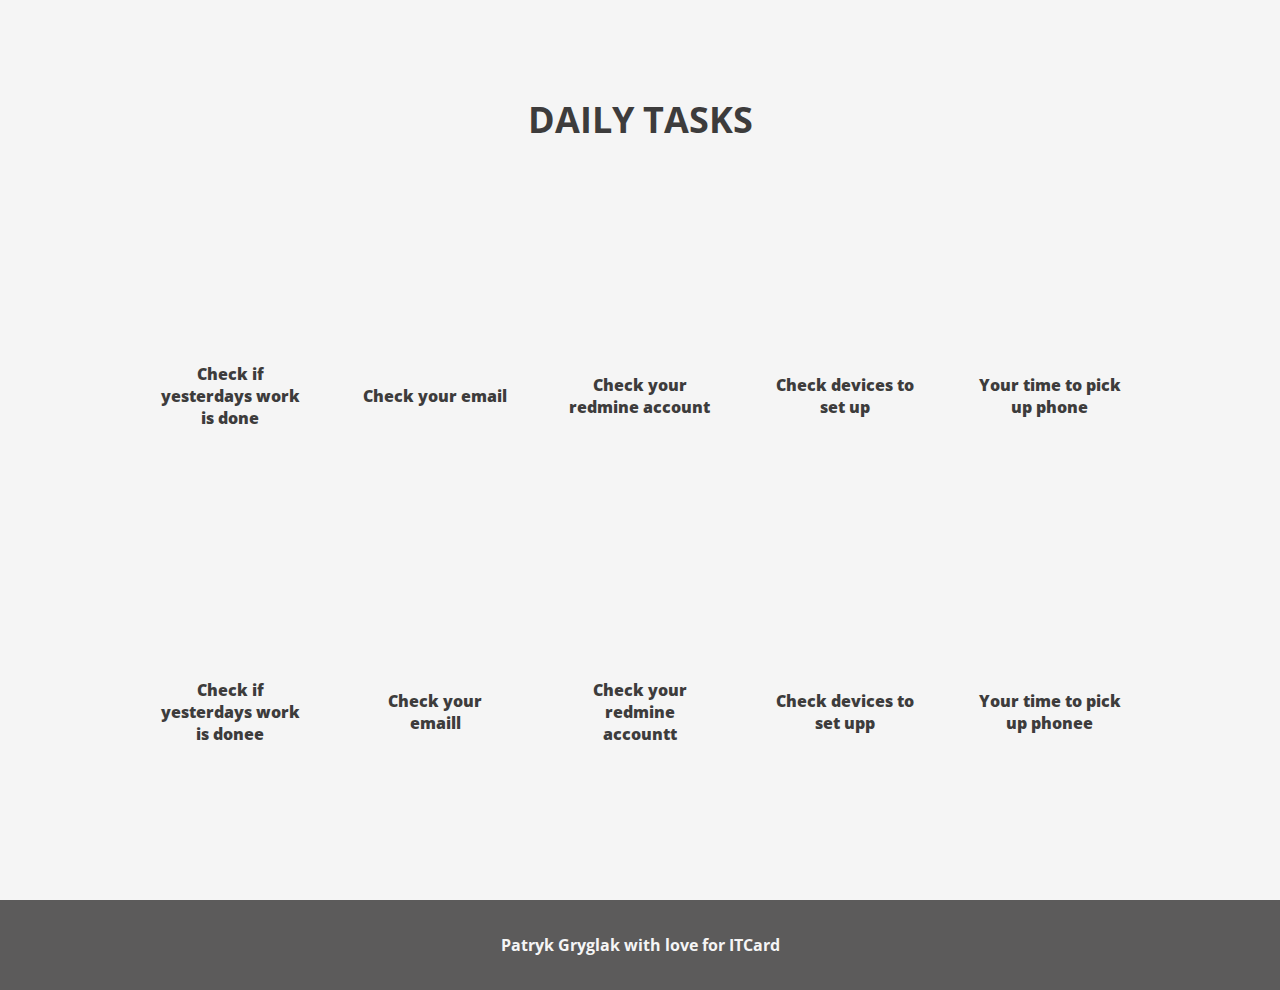
==== sub-pages/daily-tasks.html @ 08c1b8c0 "changed files structure, added footer" ====
<!DOCTYPE html>
<html lang="en">
<head>
    <meta charset="UTF-8">
    <meta http-equiv="X-UA-Compatible" content="IE=edge">
    <meta name="viewport" content="width=device-width, initial-scale=1.0">
    <link rel="stylesheet" href="./sub-pages.css">
    <link rel="preconnect" href="https://fonts.googleapis.com">
    <link rel="preconnect" href="https://fonts.gstatic.com" crossorigin>
    <link href="https://fonts.googleapis.com/css2?family=Open+Sans:wght@300&display=swap" rel="stylesheet">
    <link rel="stylesheet" href="https://cdnjs.cloudflare.com/ajax/libs/font-awesome/6.0.0-beta3/css/all.min.css" integrity="sha512-Fo3rlrZj/k7ujTnHg4CGR2D7kSs0v4LLanw2qksYuRlEzO+tcaEPQogQ0KaoGN26/zrn20ImR1DfuLWnOo7aBA==" crossorigin="anonymous" referrerpolicy="no-referrer" />

    <title>Daily-tasks</title>
</head>
<body>

    <section class="main-section">
    <div class="main-page">
        <div class="header">
            <h2>DAILY TASKS</h2>
        </div>
    </div>
    </section>
    <footer>Patryk Gryglak with love for ITCard</footer>
    <script src="/app.js"></script>
</body>
</html>
---- sub-pages/sub-pages.css ----
* {
    box-sizing: border-box;
    margin: 0;
    padding: 0;
    font-family: 'Open Sans', sans-serif;

}

/* SUB-PAGES */

.main-section {
    width: 100%;
    display: flex;
    align-items: center;
    justify-content: center;
    background-color: rgb(245, 245, 245);
    color: rgb(61, 60, 60);  
}

.main-page {
    width: 80%;
    height: 100vh;
    display: flex;
    flex-wrap: wrap;
    align-items: stretch;
    padding-bottom: 30px;
}


.header {
    display: flex;
    align-items: center;
    justify-content: center;
    width: 100%;
    font-size: 1.5rem;
    font-weight: 800;
}

.task {
    display: flex;
    width: 20%;
    justify-content: center;
    align-items: center;
    padding: 30px;
    border-radius: 50px;
    cursor: pointer;
    text-align: center;
    font-weight: 800;
}

.task:hover {
    background-color: rgb(92, 91, 91);
    color: white;
    transition: 0.5s ease;
}

/* Pop Up div*/

.pop-up {
    height: 80vh;
    width: 80vw;
    position: absolute;
    top: 50%;
    left: 50%;
    transform: translate(-50%, -50%);
    background-color: rgb(224, 224, 224);
    color: rgb(8, 8, 8);
    text-align: center;
    overflow: scroll;
}

.pop-up i {
    margin: 30px 0 0 90%;
    cursor: pointer;
    font-size: x-large;
}

.pop-up i:hover {
    color: rgb(211, 9, 9);
    transition: 0.5s ease;
}

.pop-up p {
    margin-top: 50px;
}

footer {
    display: flex;
    align-items: center;
    justify-content: center;
    height: 10vh;
    background-color: rgb(92, 91, 91);
    color: rgb(245, 245, 245);
    font-weight: bolder;
}
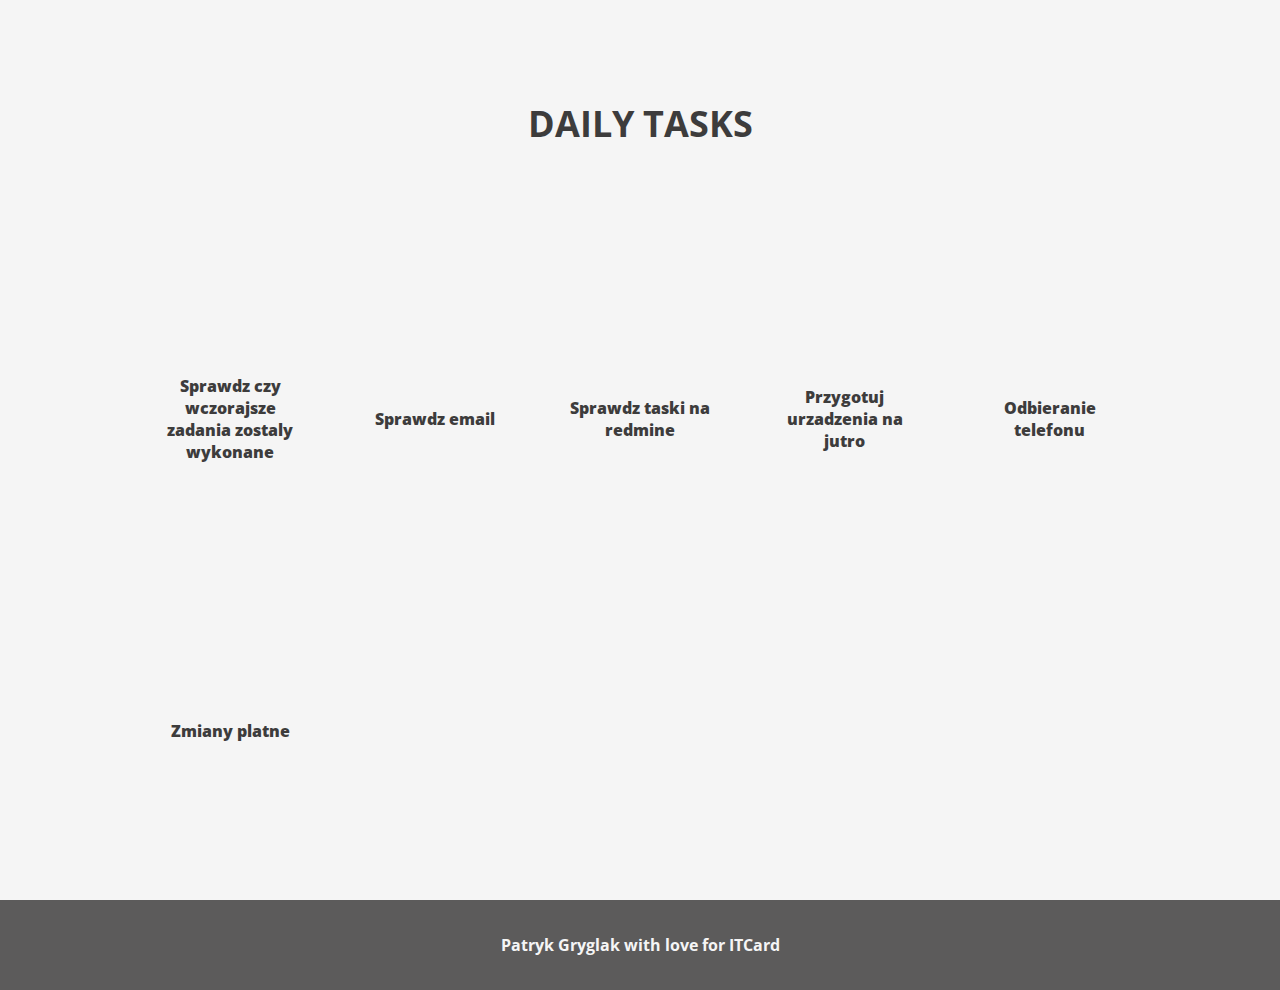
==== commit 7005e130: "Submitting data to subpages from data.js, started working on search tool" ====
--- a/sub-pages/daily-tasks.html
+++ b/sub-pages/daily-tasks.html
@@ -10,18 +10,20 @@
     <link href="https://fonts.googleapis.com/css2?family=Open+Sans:wght@300&display=swap" rel="stylesheet">
     <link rel="stylesheet" href="https://cdnjs.cloudflare.com/ajax/libs/font-awesome/6.0.0-beta3/css/all.min.css" integrity="sha512-Fo3rlrZj/k7ujTnHg4CGR2D7kSs0v4LLanw2qksYuRlEzO+tcaEPQogQ0KaoGN26/zrn20ImR1DfuLWnOo7aBA==" crossorigin="anonymous" referrerpolicy="no-referrer" />
 
-    <title>Daily-tasks</title>
+    <title>Daily Tasks</title>
 </head>
 <body>
 
     <section class="main-section">
     <div class="main-page">
         <div class="header">
+            
             <h2>DAILY TASKS</h2>
         </div>
     </div>
     </section>
     <footer>Patryk Gryglak with love for ITCard</footer>
+    <script src="/data.js"></script>
     <script src="/app.js"></script>
 </body>
 </html>--- a/sub-pages/sub-pages.css
+++ b/sub-pages/sub-pages.css
@@ -34,6 +34,21 @@
     width: 100%;
     font-size: 1.5rem;
     font-weight: 800;
+    position: relative;
+}
+
+.header a {
+    position: absolute;
+    left: 5%;
+    cursor: pointer;
+    padding: 30px;
+    text-decoration: none;
+    color: rgb(61, 60, 60);
+}
+.header a:hover {
+    color: silver;
+    font-size: larger;
+    transition: 0.3s ease;
 }
 
 .task {
@@ -67,6 +82,7 @@
     color: rgb(8, 8, 8);
     text-align: center;
     overflow: scroll;
+    padding: 0 80px 0 80px;
 }
 
 .pop-up i {
